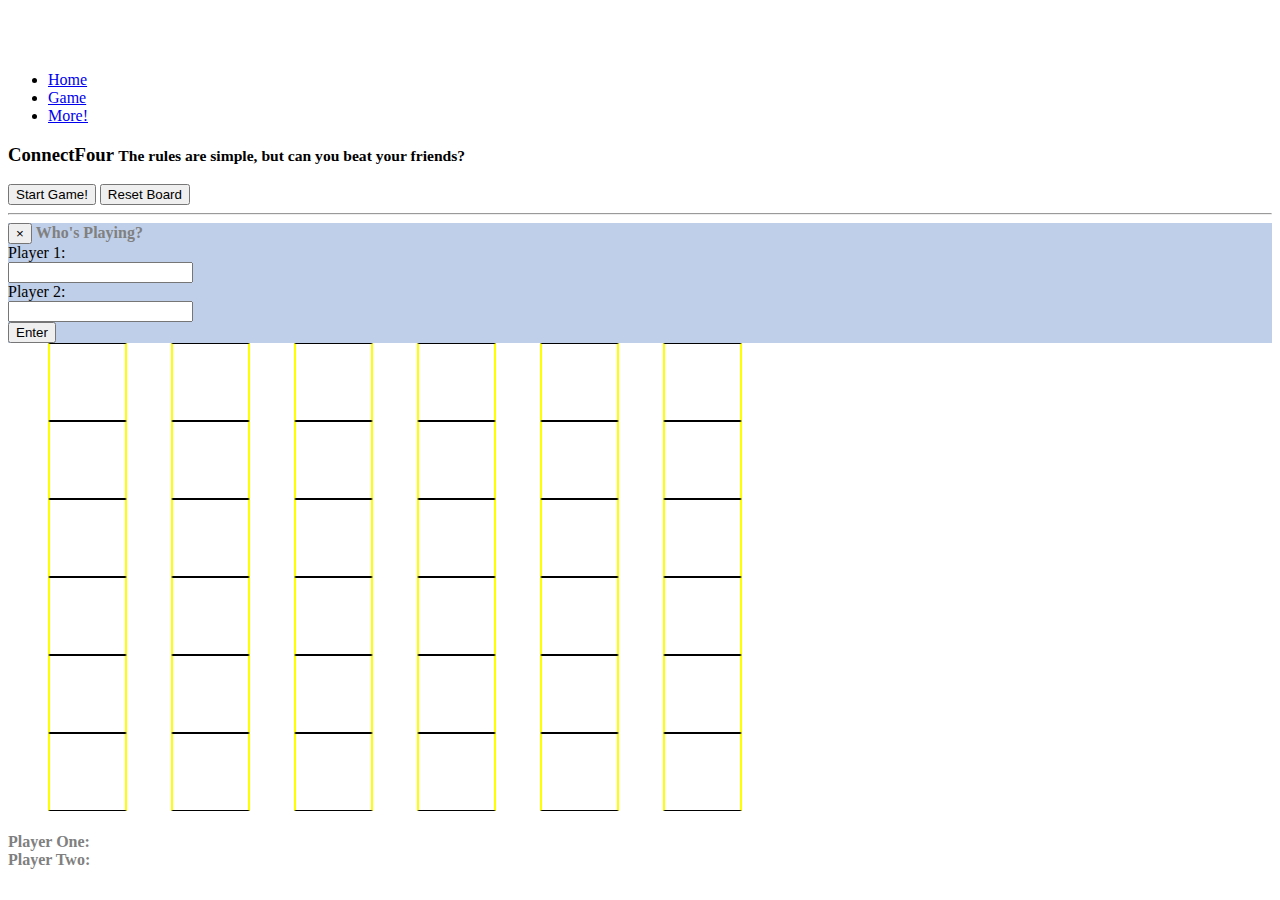
==== game.html @ 5b352409 "added board reset button, erases all images and resets 2d array" ====
<!DOCTYPE html>
<html>
	<head>
		<title>ConnectFour</title>
		<link rel="stylesheet" href="https://maxcdn.bootstrapcdn.com/bootstrap/3.3.5/css/bootstrap.min.css" integrity="sha512-dTfge/zgoMYpP7QbHy4gWMEGsbsdZeCXz7irItjcC3sPUFtf0kuFbDz/ixG7ArTxmDjLXDmezHubeNikyKGVyQ==" crossorigin="anonymous">
		<link rel="stylesheet" href="style.css">
	</head>
	<body>
		<nav class="navbar navbar-default">
		<div class="container-fluid">
			<div class="navbar-header">
				<p class="glyphicon glyphicon-align-justify icon" href=""></p>
			</div>
			<div>
				<ul class="nav navbar-nav navbar-right">
					<li><a href="index.html">Home </a></li>
					<li><a href="game.html">Game </a></li>
					<li><a href="http://bfy.tw/2xge">More! </a></li>
				</ul>
			</div>
		</div>
		</nav>

		<section class="row2 container-fluid">
			<div class="col-md-10 text-left col-md-offset-1">
				<section class="row">
					<div class="col-md-10 text-left col-md-offset-1 topRow text-center">
						<h3>ConnectFour <small>The rules are simple, but can you beat your friends?</small></h3>
						<button type="button" class="btn btn-primary" data-toggle="modal" data-target="#myModal">Start Game!</button>
						<button type="button" class="btn btn-danger reset" id="reset">Reset Board</button>
						<hr>
					</div>
				</section>
			</div>
		</section>

		<div class="modal fade" id="myModal" tabindex="-1" role="dialog" aria-labelledby="myModalLabel">
			<div class="modal-dialog" role="document">
				<div class="modal-content">
					<div class="modal-header">
						<button type="button" class="close" data-dismiss="modal"><span aria-hidden="true">&times;</span></button>
						<h4 class="modal-title" id="myModalLabel">Who's Playing?</h4>
					</div>
					<div class="modal-body modalForm">
						<form id="forms" class="text-center">
						  Player 1:<br>
						  <input type="text" id="firstPlayer">
						  <br>
						  Player 2:<br>
						  <input type="text" id="secondPlayer">
						</form>
					</div>
					<div class="modal-footer">
						<button type="button" id="playerEntry" class="btn btn-danger" data-dismiss="modal">Enter</button>
					</div>
				</div>
			</div>
		</div>
		<section class="container-fluid col3">
			<div class="col-sm-6 col-sm-offset-3 divBoard center" id="board">
			  <ul class="col-sm-2 col-md-2 columns columns" id="0">
			    <li class="col1 row6" id="5"></li>
			    <li class="col1 row5" id="4"></li>
			    <li class="col1 row4" id="3"></li>
			    <li class="col1 row3" id="2"></li>
			    <li class="col1 row2" id="1" ></li>
			    <li class="col1 row1" id="0"></li>
			  </ul>
			  <ul class="col-sm-2 col-md-2 columns columns" id="1">
			    <li class="col2 row6" id="5"></li>
			    <li class="col2 row5" id="4"></li>
			    <li class="col2 row4" id="3"></li>
			    <li class="col2 row3" id="2"></li>
			    <li class="col2 row2" id="1" ></li>
			    <li class="col2 row1" id="0"></li>
			  </ul>
			  <ul class="col-sm-2 col-md-2 columns columns" id="2">
			    <li class="col3 row6" id="5"></li>
			    <li class="col3 row5" id="4"></li>
			    <li class="col3 row4" id="3"></li>
			    <li class="col3 row3" id="2"></li>
			    <li class="col3 row2" id="1" ></li>
			    <li class="col3 row1" id="0"></li>
			  </ul>
			  <ul class="col-sm-2 col-md-2 columns columns" id="3">
			    <li class="col4 row6" id="5"></li>
			    <li class="col4 row5" id="4"></li>
			    <li class="col4 row4" id="3"></li>
			    <li class="col4 row3" id="2"></li>
			    <li class="col4 row2" id="1" ></li>
			    <li class="col4 row1" id="0"></li>
			  </ul>
			  <ul class="col-sm-2 col-md-2 columns columns" id="4">
			    <li class="col5 row6" id="5"></li>
			    <li class="col5 row5" id="4"></li>
			    <li class="col5 row4" id="3"></li>
			    <li class="col5 row3" id="2"></li>
			    <li class="col5 row2" id="1" ></li>
			    <li class="col5 row1" id="0"></li>
			  </ul>
			  <ul class="col-sm-2 col-md-2 columns columns" id="5">
			    <li class="col6 row6" id="5"></li>
			    <li class="col6 row5" id="4"></li>
			    <li class="col6 row4" id="3"></li>
			    <li class="col6 row3" id="2"></li>
			    <li class="col6 row2" id="1" ></li>
			    <li class="col6 row1" id="0"></li>
			</div>
		</section>
		<br>
		<section class="container-fluid">
			<div class="col-sm-3 col-sm-offset-3">
				<h4>Player One: </h4><p id="p1board"></p>
			</div>
			<div class="col-sm-3">
				<h4>Player Two: </h4><p id="p2board"></p>
			</div>
		</section>
		<script src="https://ajax.googleapis.com/ajax/libs/jquery/2.1.3/jquery.min.js"></script>
		<script src="https://maxcdn.bootstrapcdn.com/bootstrap/3.3.5/js/bootstrap.min.js" integrity="sha512-K1qjQ+NcF2TYO/eI3M6v8EiNYZfA95pQumfvcVrTHtwQVDG+aHRqLi/ETn2uB+1JqwYqVG3LIvdm9lj6imS/pQ==" crossorigin="anonymous"></script>
		<script type="text/javascript" src="script.js"></script>
	</body>
</html>
---- style.css ----
.modal-content {
   background-color: #BFCFE9;
}
h4 {
	display: inline;
	color: grey;
}
p {
	display: inline;
	color: grey;
}
#board .columns li {
	height: 76px;
	width: 75px;
	border-top: 1px solid black;
	border-bottom: 1px solid black;
	border-left: 2px solid yellow;
	border-right: 2px solid yellow;
	margin: 0;
}
#board ul {
	display: inline-block;
	list-style-type: none;
    margin: 0;
}
.icon {
	color: grey;
	font-size: 40px;
	margin: auto 10px;
}
img {
	height: 75px;
	width: 75px;
}
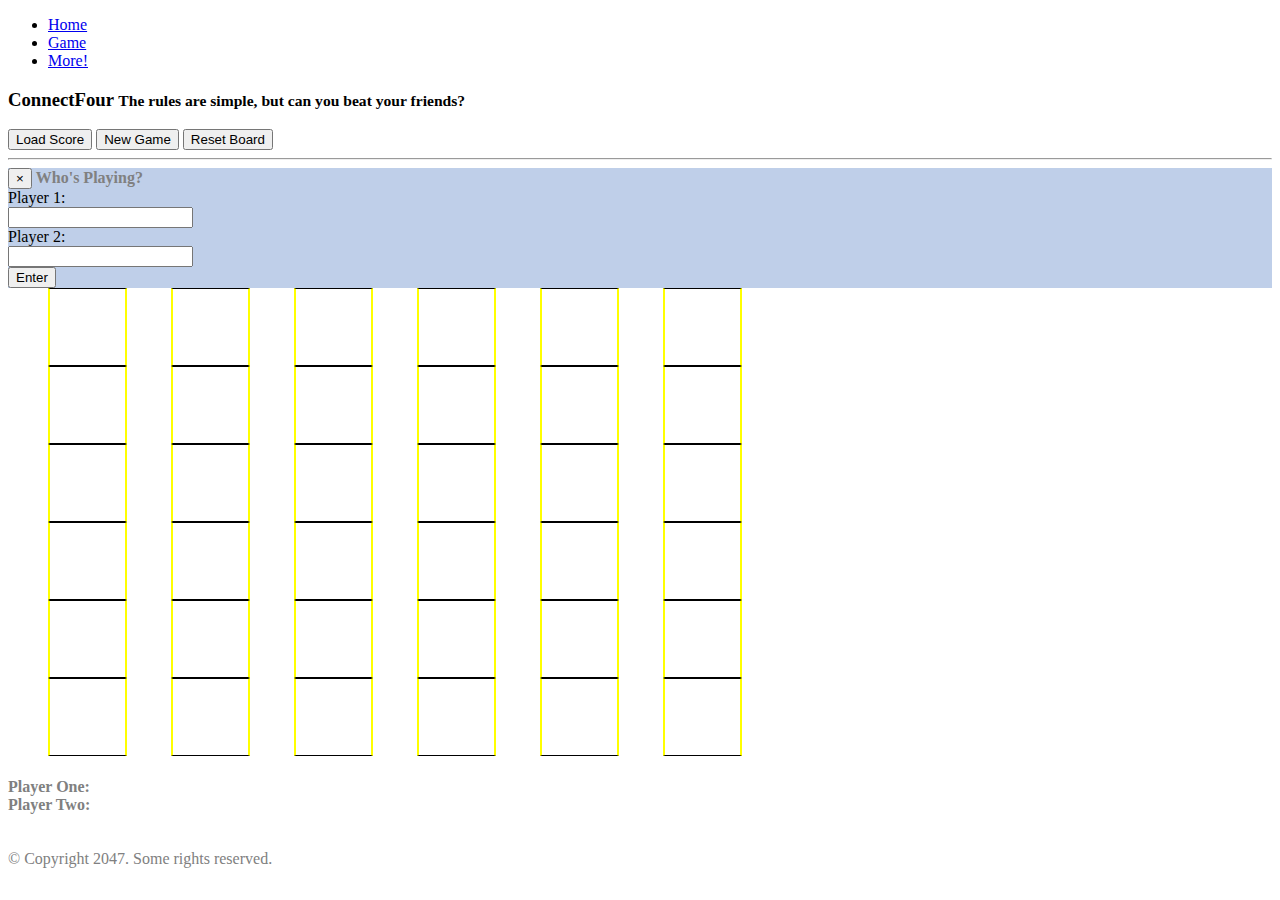
==== commit 4ff43acb: "added load button, hoping to get local storage going" ====
--- a/game.html
+++ b/game.html
@@ -8,9 +8,6 @@
 	<body>
 		<nav class="navbar navbar-default">
 		<div class="container-fluid">
-			<div class="navbar-header">
-				<p class="glyphicon glyphicon-align-justify icon" href=""></p>
-			</div>
 			<div>
 				<ul class="nav navbar-nav navbar-right">
 					<li><a href="index.html">Home </a></li>
@@ -26,8 +23,9 @@
 				<section class="row">
 					<div class="col-md-10 text-left col-md-offset-1 topRow text-center">
 						<h3>ConnectFour <small>The rules are simple, but can you beat your friends?</small></h3>
-						<button type="button" class="btn btn-primary" data-toggle="modal" data-target="#myModal">Start Game!</button>
-						<button type="button" class="btn btn-danger reset" id="reset">Reset Board</button>
+						<button type="button" class="btn btn-info btn-xs load" id="load">Load Score</button>
+						<button type="button" class="btn btn-primary btn-xs" data-toggle="modal" data-target="#myModal">New Game</button>
+						<button type="button" class="btn btn-danger btn-xs reset" id="reset">Reset Board</button>
 						<hr>
 					</div>
 				</section>
@@ -119,5 +117,12 @@
 		<script src="https://ajax.googleapis.com/ajax/libs/jquery/2.1.3/jquery.min.js"></script>
 		<script src="https://maxcdn.bootstrapcdn.com/bootstrap/3.3.5/js/bootstrap.min.js" integrity="sha512-K1qjQ+NcF2TYO/eI3M6v8EiNYZfA95pQumfvcVrTHtwQVDG+aHRqLi/ETn2uB+1JqwYqVG3LIvdm9lj6imS/pQ==" crossorigin="anonymous"></script>
 		<script type="text/javascript" src="script.js"></script>
+		<footer class="container-fluid">
+			<br>
+			<div class="col-md-6 col-md-offset-3 text-center">
+				<br>
+				<p>&copy; Copyright 2047. Some rights reserved.</p>
+			</div>
+		</footer>
 	</body>
 </html>
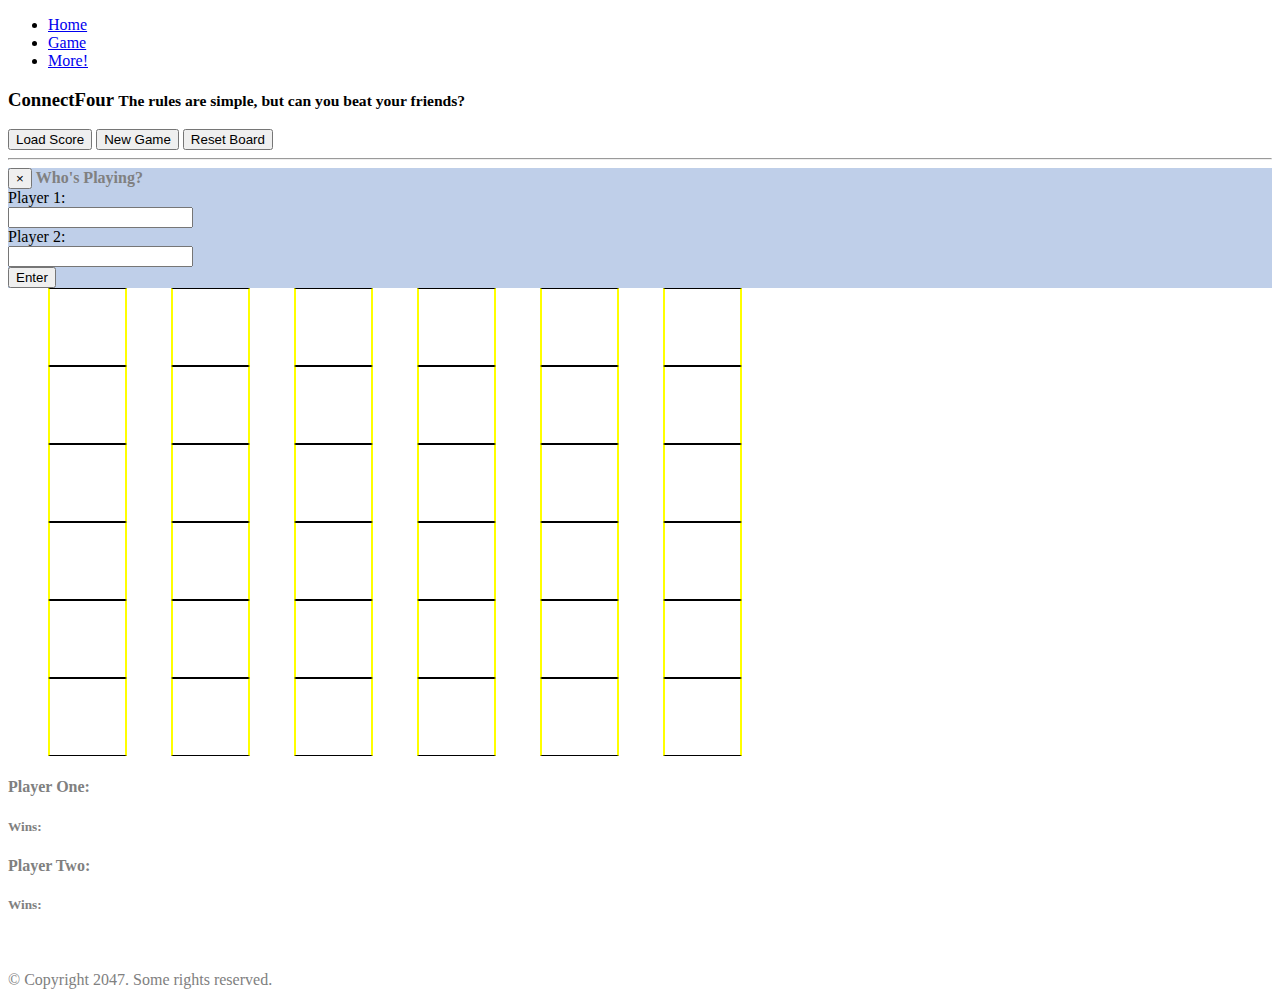
==== commit efd58c68: "no local storage yet, but added function to increment and post player wins to the dom" ====
--- a/game.html
+++ b/game.html
@@ -54,6 +54,7 @@
 				</div>
 			</div>
 		</div>
+
 		<section class="container-fluid col3">
 			<div class="col-sm-6 col-sm-offset-3 divBoard center" id="board">
 			  <ul class="col-sm-2 col-md-2 columns columns" id="0">
@@ -105,18 +106,19 @@
 			    <li class="col6 row1" id="0"></li>
 			</div>
 		</section>
+
 		<br>
-		<section class="container-fluid">
-			<div class="col-sm-3 col-sm-offset-3">
+		<section class="col-md-10 col-md-offset-1">
+			<div class="col-md-3 col-md-offset-3">
 				<h4>Player One: </h4><p id="p1board"></p>
+				<h5>Wins: </h5><p id="p1wins"></p> 
 			</div>
-			<div class="col-sm-3">
+			<div class="col-md-3">
 				<h4>Player Two: </h4><p id="p2board"></p>
+				<h5>Wins: </h5><p id="p2wins"></p>
 			</div>
 		</section>
-		<script src="https://ajax.googleapis.com/ajax/libs/jquery/2.1.3/jquery.min.js"></script>
-		<script src="https://maxcdn.bootstrapcdn.com/bootstrap/3.3.5/js/bootstrap.min.js" integrity="sha512-K1qjQ+NcF2TYO/eI3M6v8EiNYZfA95pQumfvcVrTHtwQVDG+aHRqLi/ETn2uB+1JqwYqVG3LIvdm9lj6imS/pQ==" crossorigin="anonymous"></script>
-		<script type="text/javascript" src="script.js"></script>
+
 		<footer class="container-fluid">
 			<br>
 			<div class="col-md-6 col-md-offset-3 text-center">
@@ -124,5 +126,9 @@
 				<p>&copy; Copyright 2047. Some rights reserved.</p>
 			</div>
 		</footer>
+
+		<script src="https://ajax.googleapis.com/ajax/libs/jquery/2.1.3/jquery.min.js"></script>
+		<script src="https://maxcdn.bootstrapcdn.com/bootstrap/3.3.5/js/bootstrap.min.js" integrity="sha512-K1qjQ+NcF2TYO/eI3M6v8EiNYZfA95pQumfvcVrTHtwQVDG+aHRqLi/ETn2uB+1JqwYqVG3LIvdm9lj6imS/pQ==" crossorigin="anonymous"></script>
+		<script type="text/javascript" src="script.js"></script>
 	</body>
 </html>
--- a/style.css
+++ b/style.css
@@ -10,6 +10,9 @@
 	display: inline;
 	color: grey;
 }
+h5 {
+	color: grey;
+}
 #board .columns li {
 	height: 76px;
 	width: 75px;
@@ -17,7 +20,7 @@
 	border-bottom: 1px solid black;
 	border-left: 2px solid yellow;
 	border-right: 2px solid yellow;
-	margin: 0;
+	margin: 0px;
 }
 #board ul {
 	display: inline-block;
